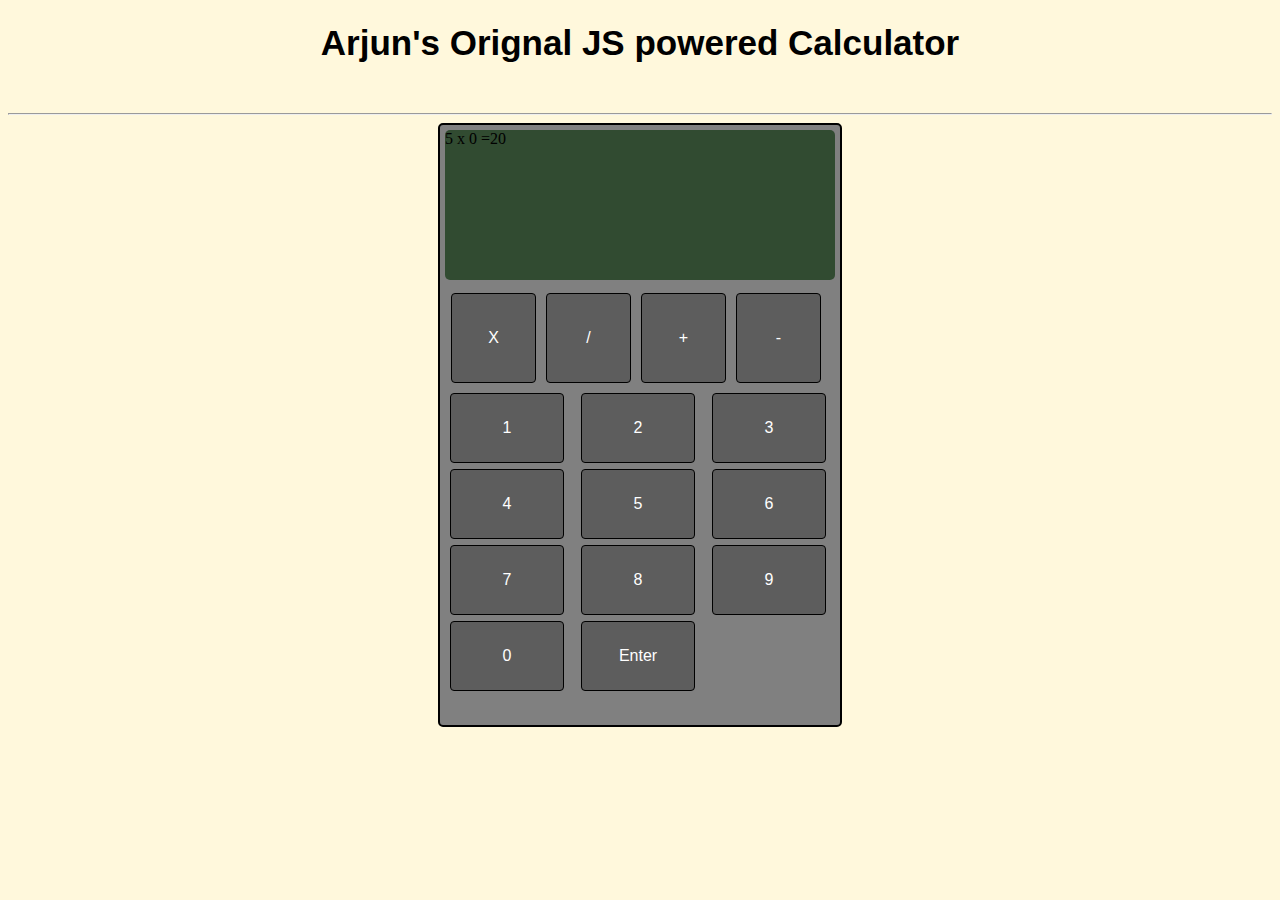
==== Calculator/index.html @ 4291d2b5 "finished html css started js" ====
<!DOCTYPE html>
<html lang="en">
<head>
    <meta charset="UTF-8">
    <meta http-equiv="X-UA-Compatible" content="IE=edge">
    <meta name="viewport" content="width=device-width, initial-scale=1.0">
    <title>Calculator</title>
    <link rel="stylesheet" href="styles.css">
</head>
<body>
    <h1 class="h1"> Arjun's Orignal JS powered Calculator</h1>
    <br>
    
    <hr>
    <div class="calculator">
        <div class="display" id="display">
            <span> 5 x 0 =20</span>

        </div>
        <div class="operations">
            <button class="multiply opbtn" id="multiply">X</button>
            <button class="divide opbtn"id="divide">/</button>
            <button class="add opbtn"id="add">+</button>
            <button class="substract opbtn"id="substract">-</button>
        </div>
            
        <div class="firstrow">
            <button class="one button" id="one">1</button>
            <button class="two button" id="two">2</button>
            <button class="three button" id="three">3</button>
        </div>
        <div class="secondrow">
            <button class="four button"id="four">4</button>
            <button class="five button"id="five">5</button>
            <button class="six button"id="six">6</button>
        </div>
        <div class="thirdrow">
            <button class="seven button"id="seven">7</button>
            <button class="eight button"id="eight">8</button>
            <button class="nine button"id="nine">9</button>
        </div> 
        <div class="fourthrow">
            <button class="zero button"id="zero">0</button>
            <button class="Enter button"id="enter">Enter</button>

        </div>
    </div>
    <script src="app.js"></script>
</body>
</html>
---- Calculator/styles.css ----
body{
    background-color: cornsilk;
}
.calculator{
    margin: auto;
    border-radius: 5px;
    border: solid 2px rgb(0, 0, 0);
    width: 400px;
    height: 600px;
    background-color: grey;
}
.h1{
    text-align: center;
    font-size: 35px;
    font-family: Arial, Helvetica, sans-serif;
}
.display{
    margin-left: 5px;
    margin-top: 5px;
    width: 390px;
    height: 150px;
    border-radius: 5px;
    background-color: rgb(49, 75, 49);
}
.operations{
    margin-top: 10px;
    border-radius: 5px;
    margin-left: 8px;
    height: 90px;
    margin-right:5px ;

}
.firstrow{
    margin-top: 10px;
}
.button {
    background-color: #5d5d5d; /* Green */
    border: solid 1px black;
    border-radius: 4px;
    margin: 3px;
    color: white;
    padding: 15px 32px;
    text-align: center;
    text-decoration: none;
    display: inline-block;
    font-size: 16px;
    width: 114px;
    height: 70px;
    margin-left: 10px;

  }
.opbtn {
    background-color: #5d5d5d; /* Green */
    border: solid 1px black;
    border-radius: 4px;
    margin: 3px;
    color: white;
    padding: 15px 32px;
    text-align: center;
    text-decoration: none;
    display: inline-block;
    font-size: 16px;
    width: 85px;
    height: 90px;
}
.button:hover{
    background-color: rgb(197, 194, 194);
}
.opbtn:hover{
    background-color: rgb(197, 194, 194);
}
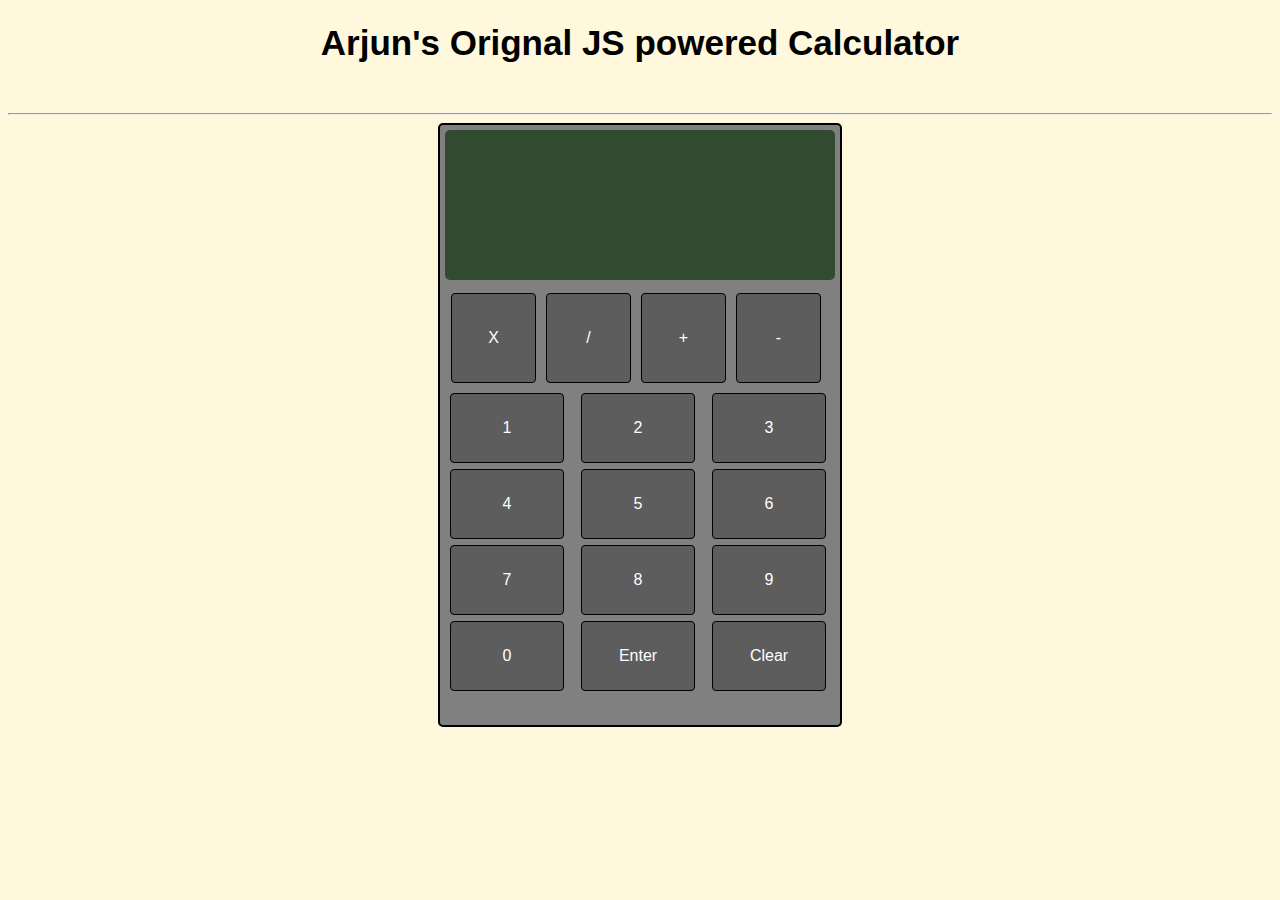
==== commit 282dd365: "sadfasfd" ====
--- a/Calculator/index.html
+++ b/Calculator/index.html
@@ -14,7 +14,7 @@
     <hr>
     <div class="calculator">
         <div class="display" id="display">
-            <span> 5 x 0 =20</span>
+            <span> </span>
 
         </div>
         <div class="operations">
@@ -42,6 +42,7 @@
         <div class="fourthrow">
             <button class="zero button"id="zero">0</button>
             <button class="Enter button"id="enter">Enter</button>
+            <button onClick="window.location.reload();" class="delete button"id="delete">Clear</button>
 
         </div>
     </div>
--- a/Calculator/styles.css
+++ b/Calculator/styles.css
@@ -15,6 +15,8 @@
     font-family: Arial, Helvetica, sans-serif;
 }
 .display{
+    font-size: 3rem;
+    color: white;
     margin-left: 5px;
     margin-top: 5px;
     width: 390px;
@@ -68,4 +70,58 @@
 }
 .opbtn:hover{
     background-color: rgb(197, 194, 194);
-}+}
+/*two.addEventListener('click',function(){
+    x.push(2);
+    let x_num = +x.join("")
+    displayscreen(x_num)
+    
+});
+three.addEventListener('click',function(){
+    x.push(3);
+    let x_num = +x.join("")
+    displayscreen(x_num)
+    
+});
+four.addEventListener('click',function(){
+    x.push(4);
+    let x_num = +x.join("")
+    displayscreen(x_num)
+    
+});
+five.addEventListener('click',function(){
+    x.push(5);
+    let x_num = +x.join("")
+    displayscreen(x_num)
+    
+});
+six.addEventListener('click',function(){
+    x.push(6);
+    let x_num = +x.join("")
+    displayscreen(x_num)
+    
+});
+seven.addEventListener('click',function(){
+    x.push(7);
+    let x_num = +x.join("")
+    displayscreen(x_num)
+    
+});
+eight.addEventListener('click',function(){
+    x.push(8);
+    let x_num = +x.join("")
+    displayscreen(x_num)
+    
+});
+nine.addEventListener('click',function(){
+    x.push(9);
+    let x_num = +x.join("")
+    displayscreen(x_num)
+    
+});
+zero.addEventListener('click',function(){
+    x.push(0);
+    let x_num = +x.join("")
+    displayscreen(x_num)
+    
+});